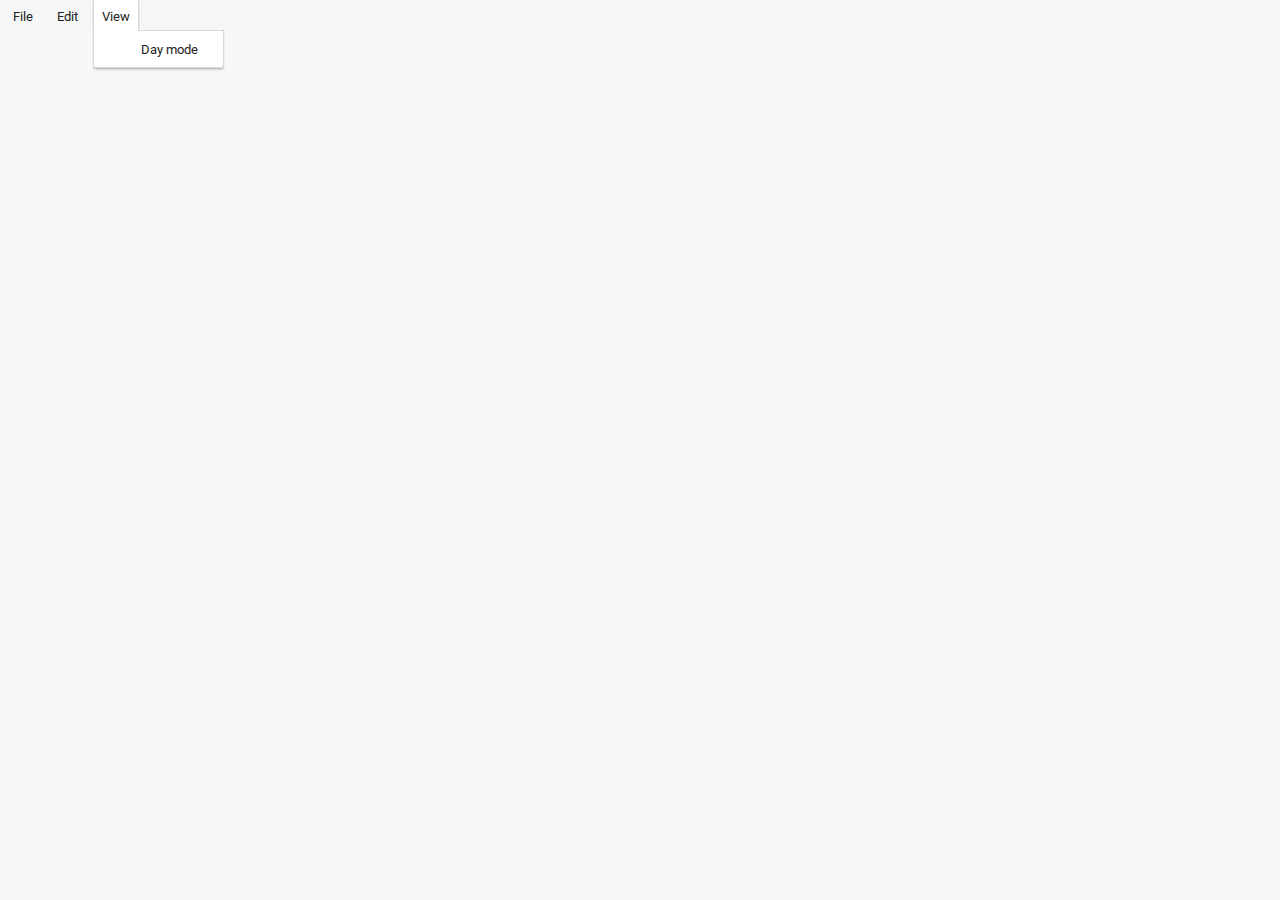
==== index.html @ 1b3f1690 "tabula-menu finished" ====
<!DOCTYPE html>
<html lang="en" class="theme-dark">
  <head>
    <meta charset="UTF-8" />
    <meta name="viewport" content="width=device-width, initial-scale=1.0" />
    <meta http-equiv="X-UA-Compatible" content="ie=edge" />

    <link
      href="https://fonts.googleapis.com/css2?family=Roboto&display=swap"
      rel="stylesheet"
    />

    <link rel="stylesheet" href="style.css" />
    <title>Document</title>
  </head>
  <body>
    <div class="menu__root">
      <div class="menu__item">
        <div class="menu__label">File</div>
        <nav class="menu__dropdown menu__dropdown--disabled">
          <div class="menu__group">
            <button class="menuButton__menuButton">
              <span class="menuButton__text">New</span></button
            ><button class="menuButton__menuButton">
              <span class="menuButton__text">Save</span
              ><kbd class="menuButton__kbd">⌘S</kbd></button
            ><button class="menuButton__menuButton">
              <span class="menuButton__text">Make a copy</span>
            </button>
          </div>
          <div class="menu__group">
            <button class="menuButton__menuButton">
              <span class="menuButton__text">Export as PNG</span>
            </button>
          </div>
        </nav>
      </div>

      <div class="menu__item">
        <div class="menu__label">Edit</div>
        <nav class="menu__dropdown menu__dropdown--disabled">
          <div class="menu__group">
            <button class="menuButton__menuButton menuButton___disabled">
              <span class="menuButton__text">Undo</span
              ><kbd class="menuButton__kbd">⌘Z</kbd></button
            ><button class="menuButton__menuButton menuButton___disabled">
              <span class="menuButton__text">Redo</span
              ><kbd class="menuButton__kbd">⌘⇧Z</kbd>
            </button>
          </div>
          <div class="menu__group">
            <button class="menuButton__menuButton menuButton___disabled">
              <span class="menuButton__text">Cut</span
              ><kbd class="menuButton__kbd">⌘X</kbd></button
            ><button class="menuButton__menuButton">
              <span class="menuButton__text">Copy</span
              ><kbd class="menuButton__kbd">⌘C</kbd></button
            ><button class="menuButton__menuButton menuButton___disabled">
              <span class="menuButton__text">Paste</span
              ><kbd class="menuButton__kbd">⌘V</kbd>
            </button>
          </div>
          <div class="menu__group">
            <button class="menuButton__menuButton">
              <span class="menuButton__text">Select all</span
              ><kbd class="menuButton__kbd">⌘A</kbd></button
            ><button class="menuButton__menuButton">
              <span class="menuButton__text">Select brothers</span
              ><kbd class="menuButton__kbd">⌘⇧A</kbd></button
            ><button class="menuButton__menuButton">
              <span class="menuButton__text">Select children</span
              ><kbd class="menuButton__kbd">⌘⌥A</kbd></button
            ><button class="menuButton__menuButton">
              <span class="menuButton__text">Select none</span>
            </button>
          </div>
        </nav>
      </div>

      <div class="menu__item menu___expanded">
        <div class="menu__label">View</div>
        <nav class="menu__dropdown">
          <div class="menu__group">
            <button class="menuButton__menuButton" id="view-btn">
              <span class="menuButton__icon"
                ><svg
                  width="16"
                  height="16"
                  viewBox="0 0 16 16"
                  fill="currentColor"
                  class="symbols__icon"
                >
                  <use xlink:href="#icon-sun"></use></svg></span
              ><span class="menuButton__text">Day mode</span>
            </button>
          </div>
        </nav>
      </div>
    </div>

    <script type="text/javascript">
      const btn = document.querySelector("#view-btn");
      btn.addEventListener("click", (event) => {
        event.preventDefault();
        const htmlElement = document.getElementsByTagName("body")[0];
        htmlElement.classList.toggle("theme-dark");
      });
    </script>
  </body>
</html>
---- style.css ----
.theme-dark {
  --accent: #1371f6;
  --accent-rgb: 19, 113, 246;
  --common-logo: hsla(0, 0%, 93.7%, 0.8);
  --common-bg: #222;
  --common-float-bg: rgba(64, 64, 64, 0.95);
  --common-color: #fff;
  --common-inversed-color: #000;
  --common-shadow1: rgba(0, 0, 0, 0.3);
  --common-shadow2: rgba(0, 0, 0, 0.2);
  --common-divider: hsla(0, 0%, 100%, 0.05);
  --outline-hover: rgba(19, 113, 246, 0.3);
  --outline-hover: rgba(var(--accent-rgb), 0.3);
  --outline-selected: rgba(19, 113, 246, 0.5);
  --outline-selected: rgba(var(--accent-rgb), 0.5);
  --selection-bg: rgba(19, 113, 246, 0.2);
  --selection-bg: rgba(var(--accent-rgb), 0.2);
  --selection-border: rgba(19, 113, 246, 0.4);
  --selection-border: rgba(var(--accent-rgb), 0.4);
  --node-bg: #383838;
  --node-line: #383838;
  --menu-bg: rgba(0, 0, 0, 0.8);
  --menu-color: hsla(0, 0%, 100%, 0.75);
  --menu-border: rgba(0, 0, 0, 0.05);
  --menu-border: var(--common-divider);
  --menu-divider: rgba(0, 0, 0, 0.05);
  --menu-divider: var(--common-divider);
  --menu-item-bg: #404040;
  --menu-button-bg-hover: #4071f6;
  --editor-divider: hsla(0, 0%, 100%, 0.05);
  --drop-pointer-color: #377292;
  --menu-panel-border: transparent;
  --menu-panel-bg: rgba(34, 34, 34, 0.8);
  --menu-panel-toolbar-bg: #404040;
  --menu-panel-hover: hsla(0, 0%, 100%, 0.05);
  --input-border: hsla(0, 0%, 100%, 0.05);
  --input-focused-border: #1371f6;
  --input-focused-border: var(--accent);
  --input-focused-shadow: rgba(19, 113, 246, 0.2);
  --input-focused-shadow: rgba(var(--accent-rgb), 0.2);
  --input-background: rgba(0, 0, 0, 0.05);
  --button-hover-background: hsla(0, 0%, 100%, 0.05);
  --panel-bg: #222;
  --panel-header-bg: #2c2c2c;
  --panel-header-divider: rgba(0, 0, 0, 0.15);
  --panel-aside-bg: #2c2c2c;
  --panel-color: #f0f0f0;
  --attach-overlay: hsla(0, 0%, 100%, 0.3);
  --attach-hover: #75acfa;
}
:root {
  --accent: #1371f6;
  --accent-rgb: 19, 113, 246;
  --font: Roboto, -apple-system, BlinkMacSystemFont, Roboto, Open Sans,
    "Helvetica Neue", Helvetica, Arial, sans-serif;
  --common-logo: #666;
  --common-bg: #f8f8f8;
  --common-float-bg: hsla(0, 0%, 100%, 0.95);
  --common-color: #000;
  --common-inversed-color: #fff;
  --common-accent-inversed: #fff;
  --common-tooltip: hsla(0, 0%, 100%, 0.8);
  --common-tooltip-bg: #202020;
  --common-shadow1: rgba(0, 0, 0, 0.15);
  --common-shadow2: rgba(0, 0, 0, 0.1);
  --common-divider: rgba(0, 0, 0, 0.05);
  --outline-hover: rgba(19, 113, 246, 0.2);
  --outline-hover: rgba(var(--accent-rgb), 0.2);
  --outline-selected: #1371f6;
  --outline-selected: var(--accent);
  --selection-bg: rgba(19, 113, 246, 0.2);
  --selection-bg: rgba(var(--accent-rgb), 0.2);
  --selection-border: rgba(19, 113, 246, 0.4);
  --selection-border: rgba(var(--accent-rgb), 0.4);
  --node-bg: #fff;
  --node-line: #ccc;
  --group-color: #377293;
  --group-rgb: 55, 114, 146;
  --group-border: rgba(55, 114, 146, 0.3);
  --group-border: rgba(var(--group-rgb), 0.3);
  --group-border-selected: rgba(55, 114, 146, 0.5);
  --group-border-selected: rgba(var(--group-rgb), 0.5);
  --group-border-active: rgba(55, 114, 146, 0.6);
  --group-border-active: rgba(var(--group-rgb), 0.6);
  --menu-bg: hsla(0, 0%, 93.7%, 0.8);
  --menu-color: #222;
  --menu-border: rgba(0, 0, 0, 0.15);
  --menu-divider: rgba(0, 0, 0, 0.05);
  --menu-divider: var(--common-divider);
  --menu-item-bg: #fff;
  --menu-button-bg-hover: #4071f6;
  --editor-border: rgba(0, 0, 0, 0.1);
  --editor-divider: rgba(0, 0, 0, 0.1);
  --drop-pointer-color: #377292;
  --relation-line: #666;
  --relation-handle: #ffe087;
  --menu-panel-border: rgba(0, 0, 0, 0.05);
  --menu-panel-border: var(--common-divider);
  --menu-panel-bg: hsla(0, 0%, 96.1%, 0.8);
  --menu-panel-toolbar-bg: hsla(0, 0%, 96.1%, 0.8);
  --menu-panel-hover: rgba(0, 0, 0, 0.5);
  --input-border: rgba(0, 0, 0, 0.05);
  --input-focused-border: #1371f6;
  --input-focused-border: var(--accent);
  --input-focused-shadow: rgba(19, 113, 246, 0.2);
  --input-focused-shadow: rgba(var(--accent-rgb), 0.2);
  --input-background: hsla(0, 0%, 100%, 0.05);
  --button-hover-background: rgba(0, 0, 0, 0.05);
  --panel-bg: #fff;
  --panel-header-bg: #fff;
  --panel-aside-bg: #f5f5f5;
  --panel-header-divider: rgba(0, 0, 0, 0.05);
  --panel-color: #1a1a1a;
  --attach-overlay: rgba(0, 0, 0, 0.3);
  --attach-hover: #caddf7;
}
body,
html {
  margin: 0;
  padding: 0;
  height: 100%;
  background: #f8f8f8;
  background: var(--common-bg);
}
:root {
  --dropdown-tail: 5px;
  --dropdown-side: 14px;
}

.menu__root {
  position: relative;
  padding: 0 4px;
  white-space: nowrap;
  background: var(--menu-panel-bg);
  z-index: 1;
}

.menu__item,
.menu__label {
  position: relative;
}
.menu__item {
  font: 13px/25px var(--font);
  color: var(--menu-color);
  display: inline-block;
  vertical-align: top;
  margin-right: 2px;
  -webkit-user-select: none;
  -moz-user-select: none;
  -ms-user-select: none;
  user-select: none;
}
.menu__item.menu___expanded .menu__label {
  border-color: var(--menu-border);
  background: var(--menu-item-bg);
  box-shadow: 0 2px 2px var(--common-shadow1), 0 1px var(--common-shadow2);
}
.menu__label {
  padding: 4px 8px 1px;
  border: 1px solid transparent;
  border-top-color: transparent;
  border-top-style: solid;
  border-top-width: 1px;
  border-right-color: transparent;
  border-bottom-color: transparent;
  border-bottom-style: solid;
  border-bottom-width: 1px;
  border-left-color: transparent;
  border-top: 0;
  border-top-color: currentcolor;
  border-bottom: 0;
  border-bottom-color: currentcolor;
  cursor: default;
}
.menu__item.menu___expanded .menu__label::after {
  position: absolute;
  top: 100%;
  right: 0;
  left: 0;
  border-bottom: 1px solid var(--menu-item-bg);
  z-index: 1;
  content: "";
}
.menu__dropdown {
  background: linear-gradient(var(--menu-item-bg), var(--common-float-bg) 38px);
  border: 1px solid var(--menu-border);
  border-radius: 0 0 3px 3px;
  position: absolute;
  top: 100%;
  left: 0;
  padding: 3px 0;
  box-shadow: 0 2px 2px var(--common-shadow1), 0 1px var(--common-shadow2);
}
.menu__group:first-child {
  border: 0;
}
.menu__group {
  display: flex;
  flex-direction: column;
  padding: 3px 0;
  margin-bottom: -1px;
  border-top: 1px solid var(--menu-divider);
}
.menuButton__menuButton {
  position: relative;
  display: flex;
  margin: 0 -1px;
  padding: 0 10px 0 32px;
  background: none;
  border: 0;
  font: 13px/25px -apple-system, BlinkMacSystemFont, Roboto, Open Sans,
    Helvetica Neue, sans-serif;
  color: var(--menu-color);
  text-align: left;
  -webkit-font-smoothing: subpixel-antialiased;
  outline: none;
  cursor: default;
  white-space: nowrap;
  border-radius: 0;
}

.menuButton__menuButton:not(.menuButton___disabled___12Gnp):focus,
.menuButton__menuButton:not(.menuButton___disabled___12Gnp):hover {
  color: var(--common-accent-inversed);
  background: var(--menu-button-bg-hover);
}
.menuButton__text {
  flex: 1 1 auto;
  margin-right: 16px;
}
.menuButton__kbd {
  flex: 0 0 auto;
  color: inherit;
  opacity: 0.5;
  font: 13px/25px var(--font);
}
.menu__dropdown--disabled {
  display: none;
}
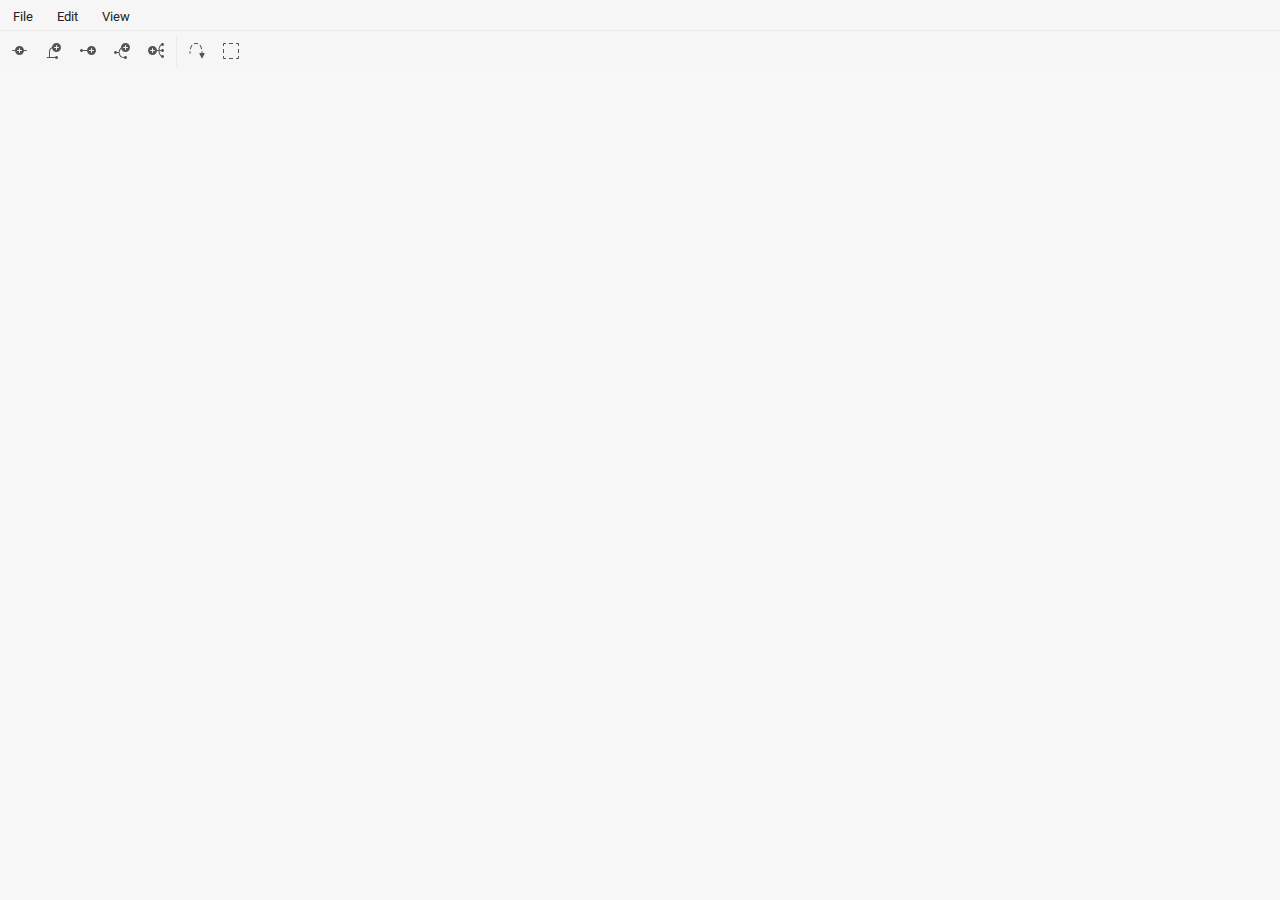
==== commit 90ca198f: "toolbar fineshed" ====
--- a/index.html
+++ b/index.html
@@ -77,9 +77,9 @@
         </nav>
       </div>
 
-      <div class="menu__item menu___expanded">
+      <div class="menu__item">
         <div class="menu__label">View</div>
-        <nav class="menu__dropdown">
+        <nav class="menu__dropdown menu__dropdown--disabled">
           <div class="menu__group">
             <button class="menuButton__menuButton" id="view-btn">
               <span class="menuButton__icon"
@@ -98,6 +98,176 @@
       </div>
     </div>
 
+    <div class="toolbar__toolbar___3ngAs">
+      <ul class="toolbar__group___59y3T">
+        <li class="toolbar__tool___2-wxk">
+          <button class="iconButton__button___16mKq">
+            <svg
+              width="16"
+              height="16"
+              viewBox="0 0 16 16"
+              fill="currentColor"
+              class="symbols__icon___1gfwE"
+            >
+              <use xlink:href="#icon-append-node">
+                <symbol id="icon-append-node">
+                  <path
+                    class="symbols__iconSecondary___3SaKt"
+                    d="M.5 7c-.276 0-.5.224-.5.5s.224.5.5.5h4c.276 0 .5-.224.5-.5s-.224-.5-.5-.5h-4zm10.5 0c-.276 0-.5.224-.5.5s.224.5.5.5h3.5c.276 0 .5-.224.5-.5s-.224-.5-.5-.5h-3.5z"
+                  ></path>
+                  <path
+                    d="M7.5 12c2.485 0 4.5-2.015 4.5-4.5s-2.015-4.5-4.5-4.5-4.5 2.015-4.5 4.5 2.015 4.5 4.5 4.5zm-.5-6.5c0-.276.224-.5.5-.5s.5.224.5.5v1.5h1.5c.276 0 .5.224.5.5s-.224.5-.5.5h-1.5v1.5c0 .276-.224.5-.5.5s-.5-.224-.5-.5v-1.5h-1.5c-.276 0-.5-.224-.5-.5s.224-.5.5-.5h1.5v-1.5z"
+                  ></path>
+                </symbol>
+              </use>
+            </svg>
+            <span class="iconButton__hidden___Nqn5n"></span>
+          </button>
+        </li>
+        <li class="toolbar__tool___2-wxk">
+          <button class="iconButton__button___16mKq">
+            <svg
+              width="16"
+              height="16"
+              viewBox="0 0 16 16"
+              fill="currentColor"
+              class="symbols__icon___1gfwE"
+            >
+              <use xlink:href="#icon-prepend-node">
+                <symbol id="icon-prepend-node">
+                  <path
+                    class="symbols__iconSecondary___3SaKt"
+                    d="M7.5 5c-1.933 0-3.5 1.566-3.5 3.499v5.5h5.085c.206-.583.762-1 1.415-1 .828 0 1.5.672 1.5 1.5s-.672 1.5-1.5 1.5c-.653 0-1.209-.417-1.415-1h-8.085c-.276 0-.5-.224-.5-.5s.224-.5.5-.5h2v-5.5c0-2.485 2.015-4.499 4.5-4.499h.5v1h-.5z"
+                  ></path>
+                  <path
+                    fill-rule="evenodd"
+                    d="M6 4.5c0-2.485 2.015-4.5 4.5-4.5s4.5 2.015 4.5 4.5-2.015 4.5-4.5 4.5-4.5-2.015-4.5-4.5zm2 0c0-.276.224-.5.5-.5h1.5v-1.5c0-.276.224-.5.5-.5s.5.224.5.5v1.5h1.5c.276 0 .5.224.5.5s-.224.5-.5.5h-1.5v1.5c0 .276-.224.5-.5.5s-.5-.224-.5-.5v-1.5h-1.5c-.276 0-.5-.224-.5-.5z"
+                  ></path>
+                </symbol>
+              </use>
+            </svg>
+            <span class="iconButton__hidden___Nqn5n"></span>
+          </button>
+        </li>
+        <li class="toolbar__tool___2-wxk">
+          <button class="iconButton__button___16mKq">
+            <svg
+              width="16"
+              height="16"
+              viewBox="0 0 16 16"
+              fill="currentColor"
+              class="symbols__icon___1gfwE"
+            >
+              <use xlink:href="#icon-append-child-node">
+                <symbol id="icon-append-child-node">
+                  <path
+                    class="symbols__iconSecondary___3SaKt"
+                    d="M2.915 8c-.206.583-.762 1-1.415 1-.828 0-1.5-.672-1.5-1.5s.672-1.5 1.5-1.5c.653 0 1.209.417 1.415 1h5.085c.276 0 .5.224.5.5s-.224.5-.5.5h-5.085z"
+                  ></path>
+                  <path
+                    d="M11.5 12c2.485 0 4.5-2.015 4.5-4.5s-2.015-4.5-4.5-4.5-4.5 2.015-4.5 4.5 2.015 4.5 4.5 4.5zm-.5-6.5c0-.276.224-.5.5-.5s.5.224.5.5v1.5h1.5c.276 0 .5.224.5.5s-.224.5-.5.5h-1.5v1.5c0 .276-.224.5-.5.5s-.5-.224-.5-.5v-1.5h-1.5c-.276 0-.5-.224-.5-.5s.224-.5.5-.5h1.5v-1.5z"
+                  ></path>
+                </symbol>
+              </use>
+            </svg>
+            <span class="iconButton__hidden___Nqn5n"></span>
+          </button>
+        </li>
+        <li class="toolbar__tool___2-wxk">
+          <button class="iconButton__button___16mKq">
+            <svg
+              width="16"
+              height="16"
+              viewBox="0 0 16 16"
+              fill="currentColor"
+              class="symbols__icon___1gfwE"
+            >
+              <use xlink:href="#icon-prepend-child-node">
+                <symbol id="icon-prepend-child-node">
+                  <path
+                    class="symbols__iconSecondary___3SaKt"
+                    d="M4.811 11.078c-.085-.35-.14-.712-.167-1.078h-1.73c-.206.583-.762 1-1.415 1-.828 0-1.5-.672-1.5-1.5s.672-1.5 1.5-1.5c.653 0 1.209.417 1.415 1h1.73c.147-2.004 1.175-3.961 3.162-4.794l.387.922c-2.087.875-2.956 3.451-2.41 5.714.268 1.111.87 2.086 1.779 2.691.638.424 1.455.684 2.469.661.141-.682.745-1.195 1.469-1.195.828 0 1.5.672 1.5 1.5s-.672 1.5-1.5 1.5c-.579 0-1.082-.328-1.332-.809-1.247.05-2.306-.257-3.16-.824-1.159-.77-1.882-1.983-2.198-3.289z"
+                  ></path>
+                  <path
+                    fill-rule="evenodd"
+                    d="M7 4.5c0-2.485 2.015-4.5 4.5-4.5s4.5 2.015 4.5 4.5-2.015 4.5-4.5 4.5-4.5-2.015-4.5-4.5zm2 0c0-.276.224-.5.5-.5h1.5v-1.5c0-.276.224-.5.5-.5s.5.224.5.5v1.5h1.5c.276 0 .5.224.5.5s-.224.5-.5.5h-1.5v1.5c0 .276-.224.5-.5.5s-.5-.224-.5-.5v-1.5h-1.5c-.276 0-.5-.224-.5-.5z"
+                  ></path>
+                </symbol>
+              </use>
+            </svg>
+            <span class="iconButton__hidden___Nqn5n"></span>
+          </button>
+        </li>
+        <li class="toolbar__tool___2-wxk">
+          <button class="iconButton__button___16mKq">
+            <svg
+              width="16"
+              height="16"
+              viewBox="0 0 16 16"
+              fill="currentColor"
+              class="symbols__icon___1gfwE"
+            >
+              <use xlink:href="#icon-append-parent-node">
+                <symbol id="icon-append-parent-node">
+                  <path
+                    class="symbols__iconSecondary___3SaKt"
+                    d="M13.275 2.366c-.358.24-.67.596-.932 1.066-.484.866-.779 2.092-.834 3.569h1.576c.206-.583.761-1 1.415-1 .828 0 1.5.672 1.5 1.5s-.672 1.5-1.5 1.5c-.653 0-1.209-.417-1.415-1h-1.572c.074 1.452.466 2.676 1.006 3.55.261.422.545.748.834.983.275-.326.687-.533 1.147-.533.828 0 1.5.672 1.5 1.5s-.672 1.5-1.5 1.5c-.824 0-1.492-.664-1.5-1.486-.51-.341-.963-.842-1.332-1.439-.646-1.046-1.082-2.456-1.157-4.075h-2.512v-1h2.509c.054-1.594.372-3.002.961-4.056.389-.696.903-1.246 1.537-1.581.07-.764.712-1.362 1.494-1.362.828 0 1.5.672 1.5 1.5s-.672 1.5-1.5 1.5c-.506 0-.954-.251-1.225-.634z"
+                  ></path>
+                  <path
+                    fill-rule="evenodd"
+                    d="M0 7.5c0-2.485 2.015-4.5 4.5-4.5s4.5 2.015 4.5 4.5-2.015 4.5-4.5 4.5-4.5-2.015-4.5-4.5zm2 0c0-.276.224-.5.5-.5h1.5v-1.5c0-.276.224-.5.5-.5s.5.224.5.5v1.5h1.5c.276 0 .5.224.5.5s-.224.5-.5.5h-1.5v1.5c0 .276-.224.5-.5.5s-.5-.224-.5-.5v-1.5h-1.5c-.276 0-.5-.224-.5-.5z"
+                  ></path>
+                </symbol>
+              </use>
+            </svg>
+            <span class="iconButton__hidden___Nqn5n"></span>
+          </button>
+        </li>
+      </ul>
+      <ul class="toolbar__group___59y3T">
+        <li class="toolbar__tool___2-wxk">
+          <button class="iconButton__button___16mKq">
+            <svg
+              width="16"
+              height="16"
+              viewBox="0 0 16 16"
+              fill="currentColor"
+              class="symbols__icon___1gfwE"
+            >
+              <use xlink:href="#icon-relationship">
+                <symbol id="icon-relationship">
+                  <path
+                    d="M5.061 1.365c.564-.239 1.208-.365 1.939-.365.731 0 1.375.126 1.939.365l.39-.921c-.703-.298-1.482-.444-2.329-.444-.847 0-1.626.146-2.329.444l.39.921zm5.438 1.153c.739.856 1.292 2.093 1.627 3.734l.98-.2c-.356-1.744-.963-3.16-1.85-4.187l-.757.654zm-8.625 3.734c.335-1.64.888-2.878 1.627-3.734l-.757-.654c-.887 1.027-1.494 2.443-1.85 4.187l.98.2zm11.622 3.748h1.695c.372 0 .613.391.447.724l-2.191 4.382c-.184.369-.71.369-.894 0l-2.191-4.382c-.166-.332.075-.724.447-.724h1.687c-.01-.575-.036-1.123-.079-1.644l.997-.082c.045.55.072 1.125.082 1.726zm-11.996.5c0-.759.028-1.474.083-2.144l-.997-.082c-.058.701-.086 1.443-.086 2.226 0 .276.224.5.5.5s.5-.224.5-.5z"
+                  ></path>
+                </symbol>
+              </use>
+            </svg>
+            <span class="iconButton__hidden___Nqn5n"></span>
+          </button>
+        </li>
+        <li class="toolbar__tool___2-wxk">
+          <button class="iconButton__button___16mKq">
+            <svg
+              width="16"
+              height="16"
+              viewBox="0 0 16 16"
+              fill="currentColor"
+              class="symbols__icon___1gfwE"
+            >
+              <use xlink:href="#icon-group">
+                <symbol id="icon-group">
+                  <path
+                    d="M1 0c-.552 0-1 .448-1 1v2h1v-2h2v-1h-2zm12 0h2c.552 0 1 .448 1 1v2h-1v-2h-2v-1zm-12 6h-1v4h1v-4zm15 0h-1v4h1v-4zm-1 7h1v2c0 .552-.448 1-1 1h-2v-1h2v-2zm-14 0h-1v2c0 .552.448 1 1 1h2v-1h-2v-2zm9 2h-4v1h4v-1zm-4-15h4v1h-4v-1z"
+                  ></path>
+                </symbol>
+              </use>
+            </svg>
+            <span class="iconButton__hidden___Nqn5n"></span>
+          </button>
+        </li>
+      </ul>
+    </div>
+
     <script type="text/javascript">
       const btn = document.querySelector("#view-btn");
       btn.addEventListener("click", (event) => {
--- a/style.css
+++ b/style.css
@@ -126,7 +126,6 @@
   --dropdown-tail: 5px;
   --dropdown-side: 14px;
 }
-
 .menu__root {
   position: relative;
   padding: 0 4px;
@@ -134,7 +133,6 @@
   background: var(--menu-panel-bg);
   z-index: 1;
 }
-
 .menu__item,
 .menu__label {
   position: relative;
@@ -218,7 +216,6 @@
   white-space: nowrap;
   border-radius: 0;
 }
-
 .menuButton__menuButton:not(.menuButton___disabled___12Gnp):focus,
 .menuButton__menuButton:not(.menuButton___disabled___12Gnp):hover {
   color: var(--common-accent-inversed);
@@ -237,3 +234,60 @@
 .menu__dropdown--disabled {
   display: none;
 }
+.toolbar__toolbar___3ngAs {
+  background: var(--menu-panel-toolbar-bg);
+  border-top: 1px solid var(--menu-panel-border);
+  display: flex;
+  overflow: hidden;
+}
+.toolbar__group___59y3T {
+  margin: 5px 0;
+  padding: 0 3px;
+  list-style: none;
+  display: flex;
+  flex: 0 0 auto;
+  border-right: 1px solid var(--menu-panel-border);
+}
+.toolbar__group___59y3T:last-child {
+  border: 0;
+}
+.toolbar__tool___2-wxk {
+  flex: 0 0 auto;
+  padding: 0;
+  margin: 0 2px;
+}
+.iconButton__button___16mKq::before {
+  position: absolute;
+  top: 0;
+  right: 0;
+  bottom: 0;
+  left: 0;
+  border-radius: 2px;
+  background: var(--menu-panel-hover);
+  opacity: 0;
+  content: "";
+}
+.iconButton__button___16mKq {
+  display: inline-flex;
+  align-items: center;
+  justify-content: center;
+  position: relative;
+  margin: 0;
+  padding: 0;
+  background: none;
+  border: 0;
+  width: 30px;
+  height: 30px;
+  opacity: 0.65;
+  color: var(--common-color);
+  transition: opacity 0.14s ease;
+  outline: none;
+}
+.iconButton__button___16mKq.iconButton__active___2_sVM::before,
+.iconButton__button___16mKq:hover:not(.iconButton__disabled___2XWyW)::before {
+  opacity: 0.15;
+}
+.symbols__icon___1gfwE {
+  position: relative;
+  vertical-align: top;
+}
